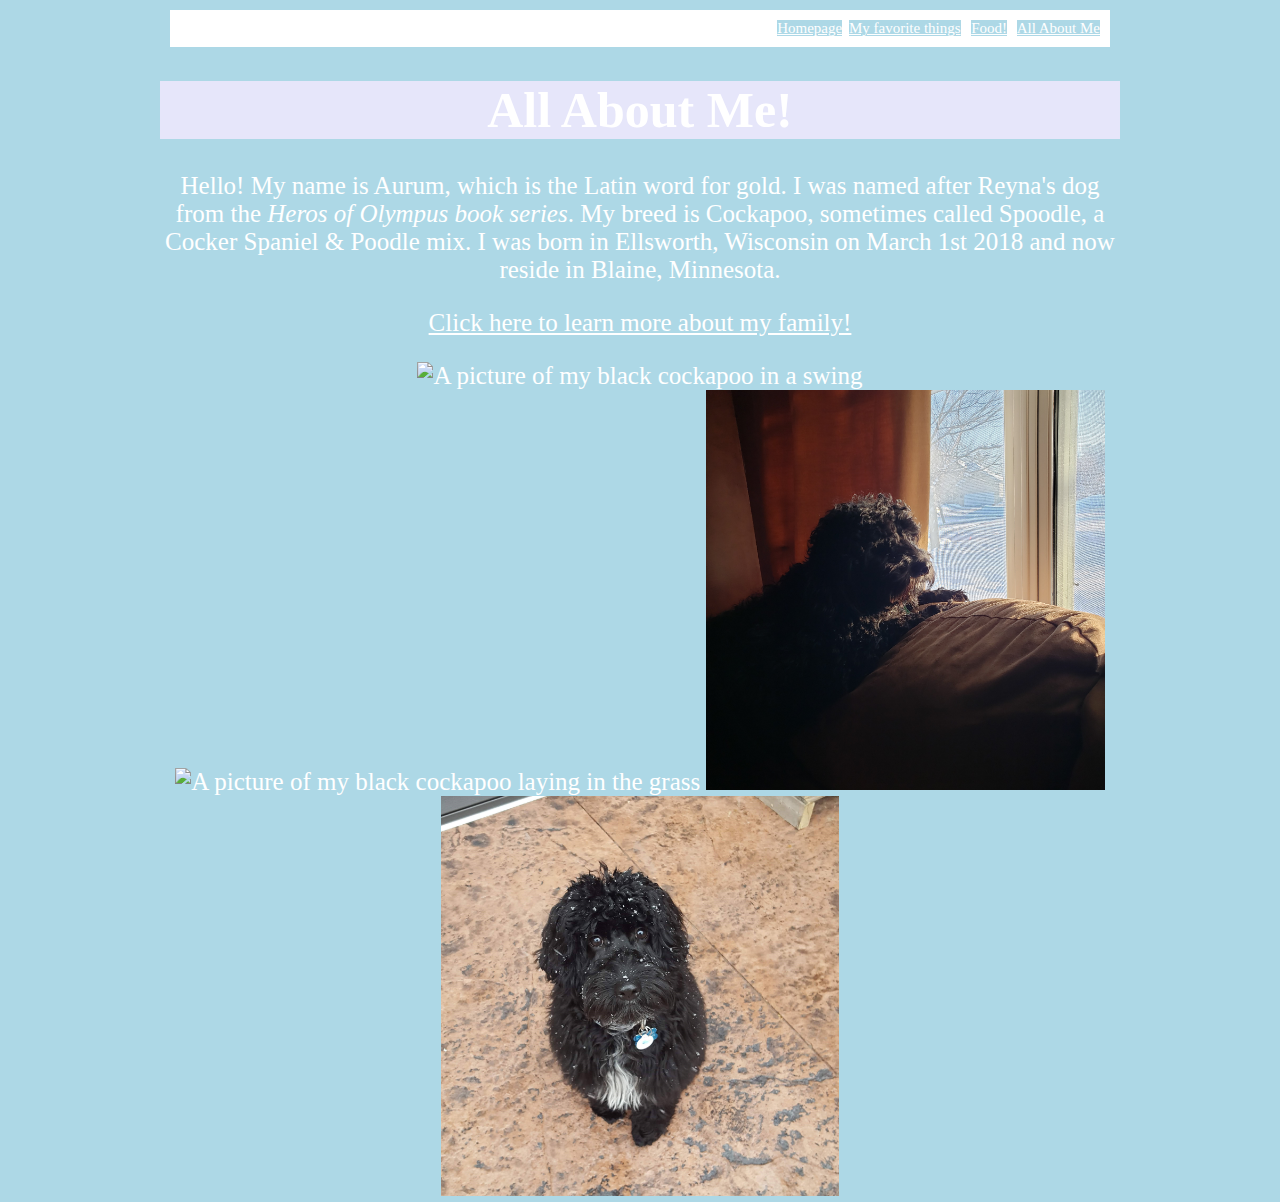
==== biography.html @ 20a8386e "Add files via upload" ====
<!DOCTYPE html>
<html lang="en">
<meta charset="UTF-8">
<title>More About Aurum</title>
<meta name="viewport" content="width=device-width,initial-scale=1">
<link rel="stylesheet" href="stylesheet.css">
<style>
</style>
<!--- Code above this line will not be displayed on the browser --> 
<body>
	<header>

		<nav>
		  <a href="index.html">Homepage</a>|
		  <a href="favorites.html">My favorite things</a> |
		  <a href="food.html">Food!</a> |  
		  <a href="biography.html">All About Me</a>
		  
		</nav>
		<h1 style="background-color:lavender;">All About Me!  </h1>
	</header>

<p>
	Hello! My name is Aurum, which is the Latin word for gold. I was named after Reyna's dog from the <i>Heros of Olympus book series</i>. My breed is Cockapoo, sometimes called Spoodle, a Cocker Spaniel & Poodle mix. I was born in Ellsworth, Wisconsin on March 1st 2018 and now reside in Blaine, Minnesota.

	
</p>
<p>
	<a href="https://cockapoodledoodles.blogspot.com/">Click here to learn more about my family!</a>
	</p>

	<img src="aurumextra1.jpg" alt="A picture of my black cockapoo in a swing" height="400">
	<img src="aurumextra2.jpg" alt="A picture of my black cockapoo laying in the grass" height="400">
	<img src="aurumextra3.jpg" alt="A picture of my black cockapoo looking out the window" height="400">
	<img src="aurumextra4.jpg" alt="A picture of my black cockapoo in some snow" height="400">
</body>

</html>
---- stylesheet.css ----
*{
	font-family: Times New Roman, serif;
	color: #FFFFFF;
	text-align: center;
	background-color: #ADD8E6;

}
body{
	width: 960px;
	margin: 0 auto;
	font-size: 25px;

}

nav{
	background-color: #FFFFFF;
	padding: 10px;
	margin: 10px;
	text-align: right;
	font-size: 15px;
}
section{
	overflow: auto;
	height: 100%;
}
ul{
	display: inline-block;
	padding: 5px;
	text-align: right;
}
li{
	text-align: left;
}
dd{
	text-align: left;
	font-size: 20px;
}
dt{
	text-align: left;
	font-size: 25px;
}
main{
	background-color: efefef;
	padding: 10px;
	margin: 10px;
}
article{
	background-color: efefef;
	padding: 10px;
	margin: 10px;
	width: 280px;
	float: left;
}
footer{
	background-color: efefef;
	padding: 10px;
	margin: 10px;
}
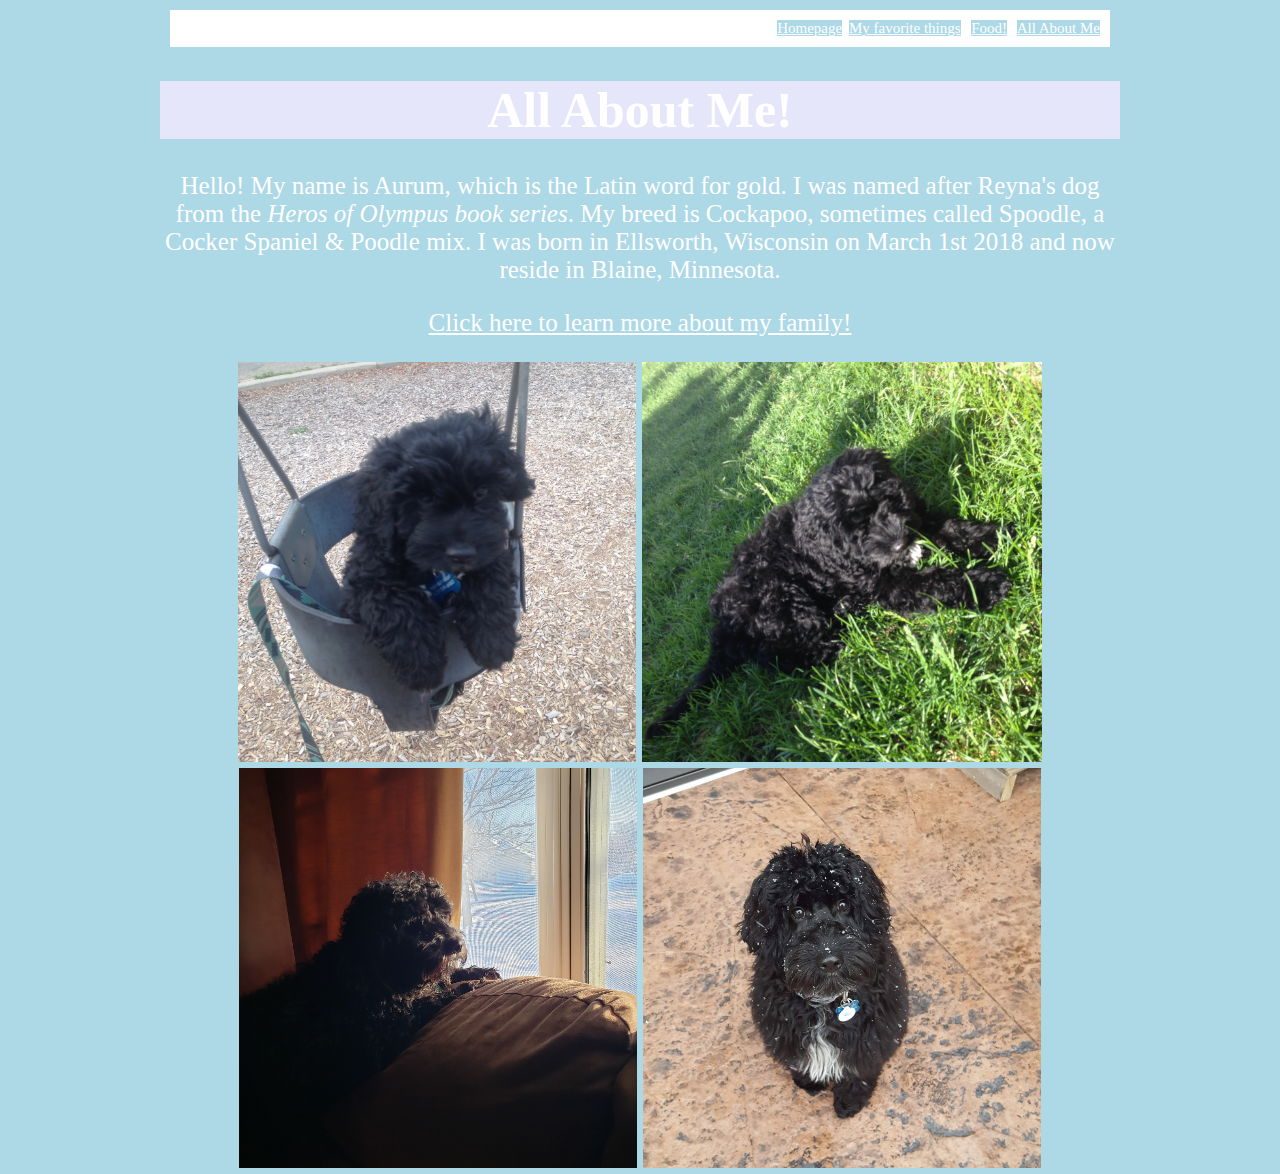
==== commit 672c4a32: "Add files via upload" ====
--- a/biography.html
+++ b/biography.html
@@ -29,8 +29,8 @@
 	<a href="https://cockapoodledoodles.blogspot.com/">Click here to learn more about my family!</a>
 	</p>
 
-	<img src="aurumextra1.jpg" alt="A picture of my black cockapoo in a swing" height="400">
-	<img src="aurumextra2.jpg" alt="A picture of my black cockapoo laying in the grass" height="400">
+	<img src="aurumextra1.JPG" alt="A picture of my black cockapoo in a swing" height="400">
+	<img src="aurumextra2.JPG" alt="A picture of my black cockapoo laying in the grass" height="400">
 	<img src="aurumextra3.jpg" alt="A picture of my black cockapoo looking out the window" height="400">
 	<img src="aurumextra4.jpg" alt="A picture of my black cockapoo in some snow" height="400">
 </body>
